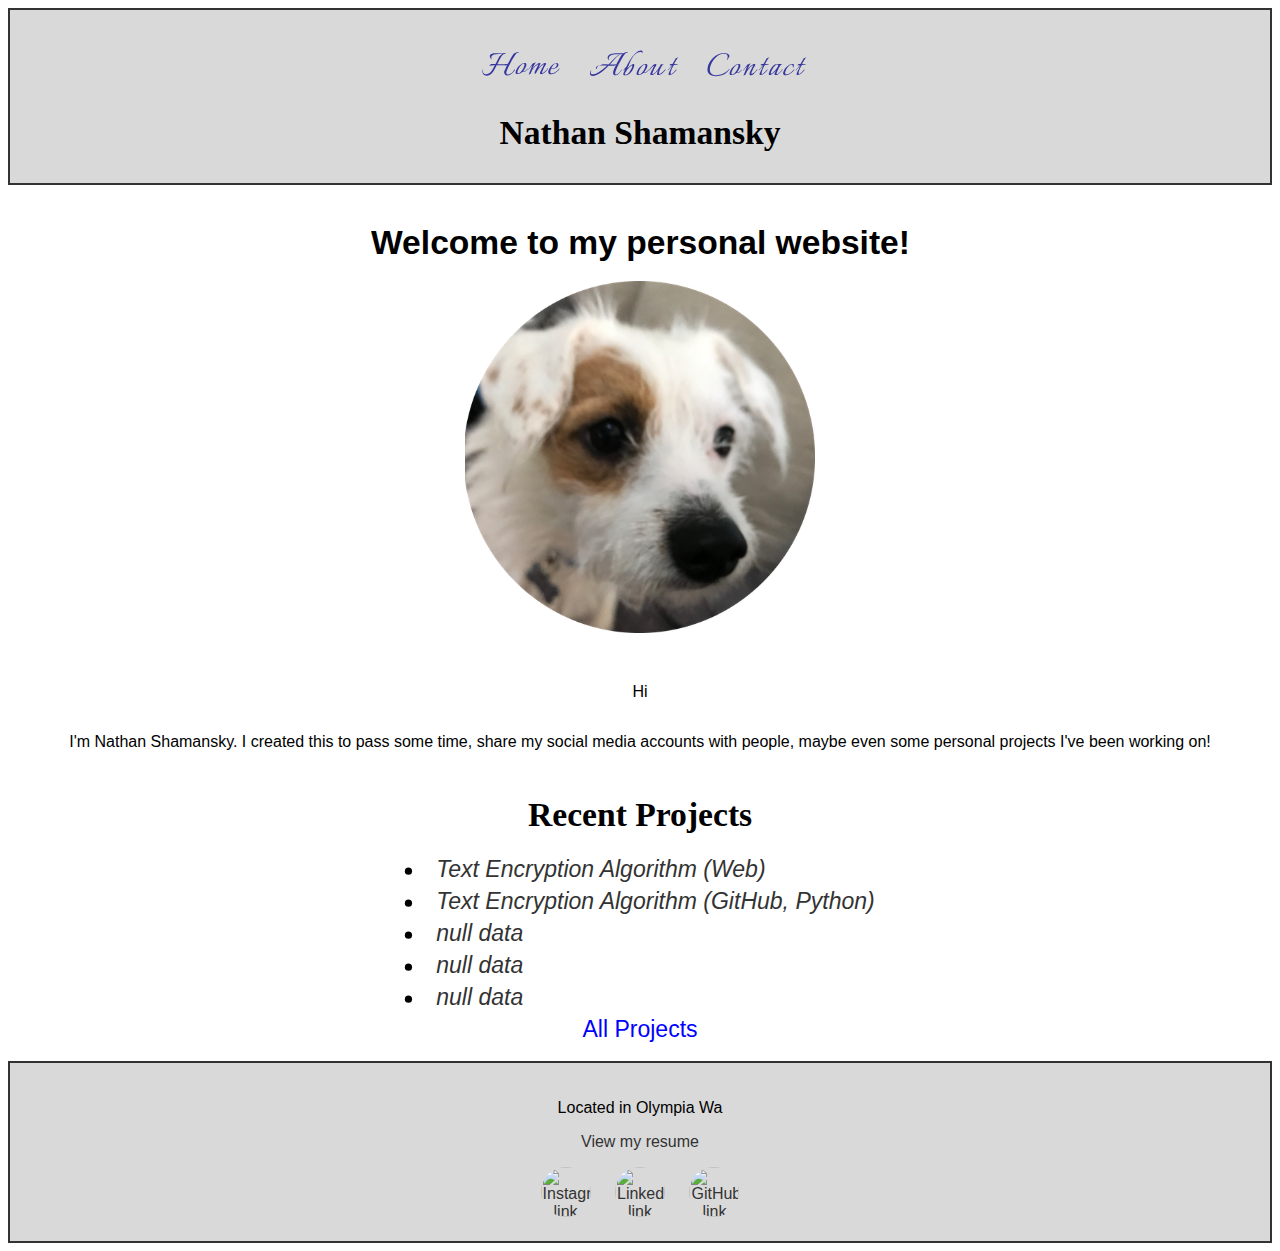
==== index.html @ e3b323d6 "Add files via upload" ====
<html>
  <head>
    <title>Nathan Shamansky</title>
    <link rel="stylesheet" href="MainPage/IndexStyle.css">
  </head>
  <body>
    <section id="home">
      <header class="header-container">
        <nav>
          <ul style="display: flex; justify-content: center; padding: .25em;">
            <button style="background-color: transparent; border: none;">
              <a href="MainPage/index.html">
                <svg width="100" height="64" viewBox="0 0 100 64" fill="none" xmlns="http://www.w3.org/2000/svg">
                  <g id="HomeText">
              <g id="GrH">
              <path id="H" d="M13.6694 40.8C12.8427 40.8 12.056 40.56 11.3094 40.08C10.5627 39.6 10.0027 38.8933 9.62938 37.96C9.49604 37.6133 9.40271 37.24 9.34938 36.84C9.32271 36.44 9.30938 36.0533 9.30938 35.68V35.16C9.30938 34.9733 9.32271 34.8 9.34938 34.64C9.40271 34.48 9.50938 34.4 9.66938 34.4C9.72271 34.4 9.74938 34.4267 9.74938 34.48C9.74938 34.64 9.73604 34.8 9.70938 34.96C9.70938 35.12 9.70938 35.28 9.70938 35.44C9.70938 36.6933 10.016 37.64 10.6294 38.28C11.2694 38.92 12.056 39.24 12.9894 39.24C13.9227 39.24 14.8294 38.9733 15.7094 38.44C16.5894 37.9067 17.4027 37.2267 18.1494 36.4C18.7627 35.7333 19.3627 34.8667 19.9494 33.8C20.5627 32.7333 21.1894 31.5867 21.8294 30.36C20.976 30.3867 20.0827 30.4267 19.1494 30.48C18.216 30.5067 17.3627 30.5867 16.5894 30.72C16.3494 30.7467 16.2827 30.68 16.3894 30.52C16.496 30.36 16.696 30.16 16.9894 29.92C17.2827 29.68 17.5894 29.4667 17.9094 29.28C18.256 29.0933 18.536 28.9867 18.7494 28.96C19.2027 28.9867 19.7627 29.0133 20.4294 29.04C21.1227 29.04 21.8027 29.0533 22.4694 29.08C23.056 28.0133 23.616 26.9333 24.1494 25.84C24.7094 24.72 25.2294 23.68 25.7094 22.72C25.976 22.1867 26.3227 21.6533 26.7494 21.12C27.2027 20.56 27.696 20.0667 28.2294 19.64C28.7894 19.2133 29.3627 18.9467 29.9494 18.84C28.536 18.8933 27.0694 18.9333 25.5494 18.96C24.056 18.9867 22.6294 19.1867 21.2694 19.56C20.656 19.72 20.1094 19.9333 19.6294 20.2C19.1494 20.4667 18.8027 20.8 18.5894 21.2C18.376 21.6 18.2694 22.04 18.2694 22.52C18.2694 23.1867 18.456 23.6667 18.8294 23.96C18.856 23.9867 18.8694 24.0133 18.8694 24.04C18.8694 24.0933 18.816 24.1467 18.7094 24.2C18.6294 24.2533 18.5494 24.2667 18.4694 24.24C18.2294 24.1067 17.936 23.7867 17.5894 23.28C17.2427 22.7467 17.0294 22.3067 16.9494 21.96C16.8694 21.64 16.8294 21.3467 16.8294 21.08C16.8294 20.3867 17.056 19.8533 17.5094 19.48C17.9627 19.08 18.536 18.8 19.2294 18.64C19.9227 18.4533 20.6294 18.3467 21.3494 18.32C22.0694 18.2667 22.7094 18.24 23.2694 18.24H27.7094C28.7227 18.24 29.6027 18.24 30.3494 18.24C31.096 18.2133 31.696 18.16 32.1494 18.08C32.2027 18.08 32.2427 18.08 32.2694 18.08C32.296 18.0533 32.3227 18.04 32.3494 18.04C32.5094 18.04 32.5894 18.0933 32.5894 18.2C32.5894 18.3067 32.536 18.4133 32.4294 18.52C32.3494 18.6 32.2827 18.64 32.2294 18.64C31.4027 18.72 30.6294 19.08 29.9094 19.72C29.1894 20.36 28.536 21.1867 27.9494 22.2C27.7894 22.4933 27.496 23.04 27.0694 23.84C26.6427 24.64 26.176 25.52 25.6694 26.48C25.1627 27.44 24.696 28.3333 24.2694 29.16C24.776 29.1867 25.1894 29.2133 25.5094 29.24C25.856 29.24 26.056 29.24 26.1094 29.24H31.9894C32.2294 29.24 32.6694 29.2 33.3094 29.12C33.976 29.04 34.4827 28.92 34.8294 28.76C35.5494 27.3733 36.2827 26 37.0294 24.64C37.776 23.28 38.4694 22.0667 39.1094 21C39.776 19.9067 40.296 19.12 40.6694 18.64C41.1227 18.4533 41.6294 18.2267 42.1894 17.96C42.776 17.6933 43.3494 17.4533 43.9094 17.24C44.496 17.0267 45.016 16.92 45.4694 16.92C45.6027 16.92 45.736 16.96 45.8694 17.04C46.0294 17.12 46.1094 17.2 46.1094 17.28C46.1094 17.4133 45.8427 17.48 45.3094 17.48C45.0427 17.48 44.7627 17.5333 44.4694 17.64C44.176 17.72 43.8027 18 43.3494 18.48C42.976 18.8533 42.4827 19.4933 41.8694 20.4C41.2827 21.28 40.6427 22.32 39.9494 23.52C39.256 24.6933 38.5494 25.9333 37.8294 27.24C37.136 28.5467 36.4827 29.8267 35.8694 31.08C35.256 32.3067 34.736 33.4267 34.3094 34.44C33.8827 35.4267 33.6027 36.1867 33.4694 36.72C33.4427 36.9067 33.4027 37.12 33.3494 37.36C33.3227 37.5733 33.3094 37.7867 33.3094 38C33.3094 38.4267 33.416 38.8 33.6294 39.12C33.8427 39.44 34.2427 39.6 34.8294 39.6C35.256 39.6 35.6827 39.52 36.1094 39.36C36.5627 39.2 36.9627 39.0267 37.3094 38.84C38.2694 38.3067 39.136 37.5867 39.9094 36.68C40.6827 35.7467 41.3094 34.96 41.7894 34.32C41.8694 34.2133 41.9227 34.16 41.9494 34.16C42.0294 34.16 42.0694 34.2533 42.0694 34.44C42.0694 34.6 42.0294 34.7467 41.9494 34.88C41.4427 35.6 40.776 36.44 39.9494 37.4C39.1227 38.3333 38.1627 39.1067 37.0694 39.72C36.216 40.1733 35.2427 40.4 34.1494 40.4C33.3227 40.4 32.6027 40.1067 31.9894 39.52C31.4027 38.9067 31.1094 38.1733 31.1094 37.32C31.1094 36.8933 31.1894 36.4667 31.3494 36.04C31.5894 35.4267 31.976 34.5467 32.5094 33.4C33.0694 32.2533 33.696 30.9867 34.3894 29.6C34.1227 29.84 33.816 30.0533 33.4694 30.24C33.1227 30.4267 32.7894 30.5067 32.4694 30.48C31.6427 30.4 30.696 30.36 29.6294 30.36C28.5894 30.3333 27.2427 30.32 25.5894 30.32H23.6694C22.9227 31.84 22.1494 33.3333 21.3494 34.8C20.5494 36.24 19.7227 37.4267 18.8694 38.36C18.2027 39.08 17.4027 39.6667 16.4694 40.12C15.536 40.5733 14.6027 40.8 13.6694 40.8Z"/>
              </g>
              <g id="GrO">
              <path id="o" d="M44.207 39.08C43.7804 39.08 43.3937 39 43.047 38.84C42.727 38.6533 42.567 38.2667 42.567 37.68C42.567 36.7467 42.807 35.8133 43.287 34.88C43.767 33.92 44.2604 33.08 44.767 32.36C45.2204 31.7467 45.727 31.1733 46.287 30.64C46.8737 30.08 47.5004 29.6 48.167 29.2C48.5937 28.9333 49.167 28.6533 49.887 28.36C50.6337 28.04 51.2604 27.88 51.767 27.88C52.1937 27.88 52.567 28 52.887 28.24C53.207 28.4533 53.367 28.8533 53.367 29.44C53.367 30.3467 53.127 31.28 52.647 32.24C52.1937 33.1733 51.7137 34 51.207 34.72C50.967 35.04 50.727 35.3467 50.487 35.64C50.247 35.9067 49.9804 36.1867 49.687 36.48C50.6737 36.48 51.5804 36.2 52.407 35.64C53.2337 35.0533 53.9537 34.3467 54.567 33.52L54.647 33.44C54.727 33.44 54.767 33.52 54.767 33.68C54.767 33.8667 54.7137 34.04 54.607 34.2C54.0737 34.9467 53.407 35.6133 52.607 36.2C51.807 36.76 50.9004 37.04 49.887 37.04C49.7804 37.04 49.6737 37.04 49.567 37.04C49.4604 37.04 49.3537 37.0267 49.247 37C47.7537 38.3867 46.0737 39.08 44.207 39.08ZM45.247 38.4C45.6204 38.4 46.0204 38.2667 46.447 38C46.9004 37.7333 47.247 37.48 47.487 37.24C47.9404 36.7867 48.3537 36.3067 48.727 35.8C49.1004 35.2667 49.447 34.7333 49.767 34.2C50.1404 33.56 50.5137 32.8 50.887 31.92C51.2604 31.04 51.447 30.2133 51.447 29.44C51.447 28.8267 51.2337 28.52 50.807 28.52C50.4604 28.52 50.0337 28.6667 49.527 28.96C49.047 29.2533 48.687 29.52 48.447 29.76C47.5404 30.6933 46.7804 31.7067 46.167 32.8C45.8204 33.4133 45.447 34.1333 45.047 34.96C44.647 35.7867 44.447 36.5467 44.447 37.24C44.447 37.3467 44.447 37.4533 44.447 37.56C44.4737 37.64 44.5004 37.7333 44.527 37.84C44.6337 38.2133 44.8737 38.4 45.247 38.4Z"/>
              </g>
              <g id="GrM">
              <path id="m" d="M55.7055 39.6C55.5988 39.6 55.5988 39.48 55.7055 39.24C55.8388 39 55.9588 38.7333 56.0655 38.44C56.1988 38.1467 56.3321 37.8267 56.4655 37.48C56.7321 36.84 57.0255 36.12 57.3455 35.32C57.6655 34.52 57.9721 33.7467 58.2655 33C58.5588 32.2267 58.8121 31.5733 59.0255 31.04C59.2655 30.48 59.4255 30.12 59.5055 29.96C59.1321 30.36 58.6788 30.8667 58.1455 31.48C57.6388 32.0667 57.1588 32.64 56.7055 33.2C56.2521 33.76 55.9055 34.2 55.6655 34.52C55.5855 34.6267 55.5188 34.68 55.4655 34.68C55.4121 34.68 55.3855 34.6133 55.3855 34.48C55.3855 34.2667 55.4521 34.0667 55.5855 33.88C56.0921 33.24 56.6521 32.52 57.2655 31.72C57.9055 30.92 58.4788 30.1867 58.9855 29.52C59.4921 28.8267 59.8121 28.3733 59.9455 28.16C60.2388 28.1067 60.6655 28.0267 61.2255 27.92C61.8121 27.8133 62.2121 27.6667 62.4255 27.48C62.5055 27.4 62.5855 27.36 62.6655 27.36C62.7188 27.36 62.7455 27.4133 62.7455 27.52C62.7721 27.6 62.7455 27.6933 62.6655 27.8C62.5055 27.9867 62.2255 28.4267 61.8255 29.12C61.4521 29.7867 61.0388 30.5333 60.5855 31.36C60.1588 32.1867 59.7588 32.9333 59.3855 33.6C59.8121 33.0933 60.2255 32.6133 60.6255 32.16C61.0521 31.7067 61.3455 31.3867 61.5055 31.2C61.8255 30.88 62.2655 30.48 62.8255 30C63.3855 29.52 63.9721 29.08 64.5855 28.68C65.1988 28.28 65.7321 28.0533 66.1855 28C66.2921 27.9733 66.3855 27.96 66.4655 27.96C66.5455 27.96 66.6255 27.96 66.7055 27.96C67.2121 27.96 67.4655 28.1467 67.4655 28.52C67.4655 28.68 67.4255 28.8667 67.3455 29.08C67.2655 29.2933 67.1588 29.5067 67.0255 29.72C66.8655 30.04 66.5988 30.5467 66.2255 31.24C65.8521 31.9067 65.5188 32.52 65.2255 33.08L67.1055 31.2C67.4255 30.88 67.8655 30.48 68.4255 30C68.9855 29.52 69.5721 29.08 70.1855 28.68C70.7988 28.28 71.3321 28.0533 71.7855 28C71.8921 27.9733 71.9855 27.96 72.0655 27.96C72.1721 27.96 72.2521 27.96 72.3055 27.96C72.8921 27.96 73.1855 28.1733 73.1855 28.6C73.1855 28.92 73.0121 29.3467 72.6655 29.88C72.4788 30.1733 72.1855 30.6667 71.7855 31.36C71.3855 32.0533 70.9721 32.8133 70.5455 33.64C70.1455 34.44 69.7988 35.1867 69.5055 35.88C69.2121 36.5733 69.0655 37.08 69.0655 37.4C69.0655 37.7733 69.2521 37.96 69.6255 37.96C69.9721 37.96 70.4121 37.76 70.9455 37.36C71.5055 36.9333 72.0655 36.4267 72.6255 35.84C73.2121 35.2533 73.7188 34.6933 74.1455 34.16C74.3321 33.9467 74.5055 33.7333 74.6655 33.52C74.8521 33.28 74.9588 33.1467 74.9855 33.12C75.0388 33.1733 75.0655 33.2667 75.0655 33.4C75.0655 33.5867 74.9988 33.7733 74.8655 33.96C74.7588 34.12 74.6521 34.2667 74.5455 34.4C74.0388 35.0667 73.4521 35.76 72.7855 36.48C72.1455 37.2 71.4388 37.8133 70.6655 38.32C69.8921 38.8 69.0655 39.08 68.1855 39.16C67.9188 39.1867 67.6521 39.1333 67.3855 39C67.1188 38.8667 66.9855 38.6533 66.9855 38.36C66.9855 37.9867 67.0788 37.5467 67.2655 37.04C67.4788 36.5333 67.7055 36.0267 67.9455 35.52C68.2121 35.0133 68.4121 34.6 68.5455 34.28C69.0255 33.3467 69.4655 32.4667 69.8655 31.64C70.2655 30.8133 70.5455 30.2267 70.7055 29.88C70.7855 29.72 70.8255 29.5867 70.8255 29.48C70.8255 29.2933 70.6788 29.28 70.3855 29.44C70.0921 29.6 69.7321 29.84 69.3055 30.16C68.9055 30.48 68.5321 30.8 68.1855 31.12C67.8388 31.4133 67.6121 31.6133 67.5055 31.72C67.0521 32.1733 66.5055 32.7867 65.8655 33.56C65.2521 34.3333 64.6788 35.1467 64.1455 36C63.6121 36.8267 63.2388 37.6 63.0255 38.32C62.7588 38.56 62.5055 38.68 62.2655 38.68C62.0788 38.68 61.9188 38.6133 61.7855 38.48C61.6788 38.3467 61.6255 38.1867 61.6255 38C61.6255 37.4667 61.7855 36.84 62.1055 36.12C62.4521 35.3733 62.7321 34.76 62.9455 34.28C63.4255 33.3467 63.8655 32.4667 64.2655 31.64C64.6655 30.8133 64.9455 30.2267 65.1055 29.88C65.1855 29.72 65.2255 29.5867 65.2255 29.48C65.2255 29.2933 65.0788 29.28 64.7855 29.44C64.4921 29.6 64.1321 29.84 63.7055 30.16C63.3055 30.48 62.9321 30.8 62.5855 31.12C62.2388 31.4133 62.0121 31.6133 61.9055 31.72C61.2655 32.3867 60.6655 33.0667 60.1055 33.76C59.5721 34.4533 59.1188 35.2 58.7455 36C58.5321 36.48 58.3055 37.0133 58.0655 37.6C57.8255 38.1867 57.6255 38.68 57.4655 39.08C57.1188 39.1067 56.7721 39.2 56.4255 39.36C56.0788 39.52 55.8388 39.6 55.7055 39.6Z" />
              </g>
              <g id="GrE">
              <path id="e" d="M78.1595 39.32C77.0662 39.32 76.3062 39.1067 75.8795 38.68C75.4529 38.2533 75.2395 37.7333 75.2395 37.12C75.2395 36.3467 75.4395 35.52 75.8395 34.64C76.2662 33.76 76.6662 33.0133 77.0395 32.4C77.4662 31.76 78.0395 31.0933 78.7595 30.4C79.4795 29.7067 80.2662 29.12 81.1195 28.64C81.9729 28.16 82.7995 27.92 83.5995 27.92C84.2929 27.92 84.7729 28.0933 85.0395 28.44C85.3062 28.76 85.4395 29.1467 85.4395 29.6C85.4395 30.4267 85.1862 31.1067 84.6795 31.64C84.1995 32.1733 83.5995 32.6133 82.8795 32.96C82.1595 33.28 81.4662 33.5467 80.7995 33.76C80.3995 33.8667 79.9329 33.9733 79.3995 34.08C78.8662 34.1867 78.3595 34.24 77.8795 34.24C77.6929 34.72 77.5462 35.1867 77.4395 35.64C77.3329 36.0933 77.2795 36.5067 77.2795 36.88C77.2795 37.3333 77.3862 37.7067 77.5995 38C77.8395 38.2933 78.2262 38.44 78.7595 38.44C78.9729 38.44 79.2262 38.4133 79.5195 38.36C79.8129 38.3067 80.1329 38.2267 80.4795 38.12C81.2795 37.8533 82.0662 37.4267 82.8395 36.84C83.6129 36.2533 84.3195 35.6267 84.9595 34.96C85.6262 34.2667 86.1329 33.6933 86.4795 33.24C86.5595 33.32 86.5995 33.4133 86.5995 33.52C86.5995 33.6533 86.5062 33.8667 86.3195 34.16C85.7862 34.9067 85.0929 35.68 84.2395 36.48C83.3862 37.28 82.4395 37.96 81.3995 38.52C80.3595 39.0533 79.2795 39.32 78.1595 39.32ZM78.1995 33.44C78.5462 33.4667 78.9329 33.4667 79.3595 33.44C79.8129 33.3867 80.2529 33.2933 80.6795 33.16C81.7729 32.84 82.5595 32.3333 83.0395 31.64C83.5462 30.92 83.7995 30.28 83.7995 29.72C83.7995 29.4 83.7329 29.1333 83.5995 28.92C83.4662 28.7067 83.2529 28.6 82.9595 28.6C82.1862 28.6 81.4929 28.8933 80.8795 29.48C80.2662 30.04 79.7329 30.6933 79.2795 31.44C78.8262 32.1867 78.4662 32.8533 78.1995 33.44Z"/>
              </g>
                  </g>
                </svg>
              </a>
            </button>
            <button style="background-color: transparent; border: none;">
              <a href="MainPage/about.html">
                <svg width="100" height="64" viewBox="0 0 100 64" fill="none" xmlns="http://www.w3.org/2000/svg">
              <g id="AboutText">
              <g id="GrA">
              <path id="ace" d="M7.62844 41C6.80177 41 6.12177 40.76 5.58844 40.28C5.08177 39.8 4.88177 39.08 4.98844 38.12C5.0151 37.7733 5.0951 37.4133 5.22844 37.04C5.38844 36.64 5.56177 36.2533 5.74844 35.88C5.90844 35.5067 6.06844 35.32 6.22844 35.32C6.36177 35.32 6.3751 35.4267 6.26844 35.64C5.92177 36.36 5.74844 37 5.74844 37.56C5.74844 38.1467 5.94844 38.5867 6.34844 38.88C6.7751 39.1733 7.32177 39.32 7.98844 39.32C9.2951 39.32 10.7351 38.9067 12.3084 38.08C13.8818 37.2267 15.5084 36.1467 17.1884 34.84C18.8684 33.5067 20.4818 32.12 22.0284 30.68C20.9884 30.6267 20.0151 30.5733 19.1084 30.52C18.2018 30.4667 17.4018 30.44 16.7084 30.44C16.1218 30.44 15.4151 30.4933 14.5884 30.6C13.7618 30.7067 13.1218 30.9867 12.6684 31.44C12.4818 31.6267 12.3084 31.9067 12.1484 32.28C12.0151 32.6267 11.9484 32.9867 11.9484 33.36C11.9484 33.4667 11.9484 33.5733 11.9484 33.68C11.9751 33.76 12.0018 33.8533 12.0284 33.96C11.9218 33.9067 11.7218 33.8667 11.4284 33.84C11.1618 33.7867 10.9884 33.6133 10.9084 33.32C10.8818 33.24 10.8684 33.1067 10.8684 32.92C10.8684 32.4933 11.0284 32.1467 11.3484 31.88C11.6684 31.5867 12.0551 31.3333 12.5084 31.12C12.9618 30.9067 13.3751 30.72 13.7484 30.56C14.6284 30.1867 15.5351 29.88 16.4684 29.64C17.4018 29.4 18.3484 29.28 19.3084 29.28C20.4018 29.28 21.7618 29.32 23.3884 29.4C24.6418 28.1733 25.8018 27.0133 26.8684 25.92C27.9351 24.8267 28.8018 23.92 29.4684 23.2C30.4018 22.2133 31.3884 21.3733 32.4284 20.68C33.4951 19.96 34.5751 19.4533 35.6684 19.16H33.4684C32.5351 19.16 31.5218 19.2 30.4284 19.28C29.3351 19.36 28.3084 19.5333 27.3484 19.8C26.3884 20.0667 25.5884 20.4667 24.9484 21C24.5484 21.3467 24.2418 21.7467 24.0284 22.2C23.8418 22.6267 23.7484 23.0267 23.7484 23.4C23.7484 23.9067 23.8951 24.2533 24.1884 24.44C24.2151 24.44 24.2284 24.4533 24.2284 24.48C24.2284 24.56 24.1351 24.6533 23.9484 24.76C23.7618 24.84 23.6284 24.8533 23.5484 24.8C23.2818 24.6133 23.0418 24.24 22.8284 23.68C22.6418 23.0933 22.5751 22.6267 22.6284 22.28C22.7618 21.4533 23.1218 20.7867 23.7084 20.28C24.3218 19.7467 25.0684 19.3333 25.9484 19.04C26.8551 18.7467 27.8018 18.5467 28.7884 18.44C29.8018 18.3333 30.7618 18.2667 31.6684 18.24C32.6018 18.2133 33.3884 18.2 34.0284 18.2H38.3884C38.4418 18.2 38.4551 18.2133 38.4284 18.24C39.0951 17.9467 39.7884 17.6533 40.5084 17.36C41.2551 17.0667 41.8951 16.92 42.4284 16.92C42.5618 16.92 42.6951 16.96 42.8284 17.04C42.9884 17.12 43.0684 17.2 43.0684 17.28C43.0684 17.4133 42.8018 17.48 42.2684 17.48C42.0018 17.48 41.7218 17.5333 41.4284 17.64C41.1618 17.72 40.8018 18 40.3484 18.48C39.9751 18.8533 39.5084 19.4533 38.9484 20.28C38.3884 21.1067 37.7751 22.08 37.1084 23.2C36.4418 24.2933 35.7751 25.4667 35.1084 26.72C34.4418 27.9467 33.8018 29.16 33.1884 30.36C32.5751 31.56 32.0418 32.6667 31.5884 33.68C31.5351 33.84 31.3884 34.2133 31.1484 34.8C30.9084 35.36 30.6818 35.9867 30.4684 36.68C30.2551 37.3467 30.1484 37.9467 30.1484 38.48C30.1484 39.2 30.4018 39.56 30.9084 39.56C31.1484 39.56 31.3884 39.5067 31.6284 39.4C31.9751 39.2667 32.3351 39.0667 32.7084 38.8C33.0818 38.5333 33.4418 38.2267 33.7884 37.88C34.4818 37.2133 35.0684 36.5733 35.5484 35.96C36.0284 35.32 36.3218 34.9333 36.4284 34.8C36.5084 34.6667 36.6018 34.6 36.7084 34.6C36.8151 34.6 36.8684 34.6667 36.8684 34.8C36.8684 34.88 36.8284 34.9867 36.7484 35.12C36.5618 35.3867 36.2151 35.8533 35.7084 36.52C35.2018 37.16 34.6018 37.8133 33.9084 38.48C33.2418 39.1467 32.5218 39.6533 31.7484 40C31.5084 40.1067 31.2551 40.1867 30.9884 40.24C30.7218 40.32 30.4551 40.36 30.1884 40.36C29.6551 40.36 29.1618 40.1733 28.7084 39.8C28.2818 39.4267 28.0684 38.8133 28.0684 37.96C28.0684 37.1867 28.2151 36.36 28.5084 35.48C28.8284 34.5733 29.1218 33.84 29.3884 33.28C29.9218 32.1333 30.5484 30.8533 31.2684 29.44C32.0151 28.0267 32.7751 26.6133 33.5484 25.2C34.3484 23.7867 35.0818 22.5067 35.7484 21.36C36.4151 20.2133 36.9618 19.36 37.3884 18.8C36.9618 18.8 36.3884 18.9733 35.6684 19.32C34.9484 19.64 34.1751 20.08 33.3484 20.64C32.5484 21.1733 31.8018 21.8 31.1084 22.52C30.2818 23.3733 29.3218 24.4133 28.2284 25.64C27.1618 26.8667 26.0018 28.1467 24.7484 29.48C25.3618 29.5067 25.9751 29.5333 26.5884 29.56C27.2018 29.56 27.8151 29.56 28.4284 29.56C28.8551 29.56 29.3218 29.52 29.8284 29.44C30.3618 29.3333 30.8551 29.1733 31.3084 28.96C31.3084 28.96 31.2284 29.1067 31.0684 29.4C30.9351 29.6667 30.6951 29.9467 30.3484 30.24C30.0284 30.5067 29.5884 30.6667 29.0284 30.72C28.5218 30.7467 28.0151 30.7733 27.5084 30.8C27.0018 30.8 26.4951 30.8 25.9884 30.8C25.5618 30.8 25.1351 30.8 24.7084 30.8C24.3084 30.8 23.9084 30.7867 23.5084 30.76C22.2818 32.04 21.0018 33.2933 19.6684 34.52C18.3351 35.72 16.9884 36.8133 15.6284 37.8C14.2684 38.7867 12.9084 39.56 11.5484 40.12C10.2151 40.7067 8.90844 41 7.62844 41Z" fill="#333333"/>
              </g>
              <g id="GrO">
              <path id="breezy" d="M40.1689 40.36C39.8222 40.36 39.4089 40.2933 38.9289 40.16C38.4489 40.0533 38.2089 39.76 38.2089 39.28C38.2089 39.0933 38.2489 38.88 38.3289 38.64C38.4089 38.4 38.4889 38.1867 38.5689 38C38.8356 37.3067 39.1156 36.6 39.4089 35.88C39.7022 35.16 40.0089 34.4267 40.3289 33.68C39.9822 34.08 39.6489 34.4533 39.3289 34.8C39.0356 35.12 38.8222 35.36 38.6889 35.52C38.6089 35.6267 38.5422 35.68 38.4889 35.68C38.4356 35.68 38.4089 35.6133 38.4089 35.48C38.4089 35.2667 38.4756 35.0667 38.6089 34.88C38.9822 34.4 39.4089 33.8933 39.8889 33.36C40.3689 32.8267 40.8356 32.2667 41.2889 31.68C42.4089 29.3333 43.6622 27.0667 45.0489 24.88C46.4356 22.6667 47.9956 20.7067 49.7289 19C50.2622 18.4933 50.8622 17.9733 51.5289 17.44C52.1956 16.9067 52.9022 16.4533 53.6489 16.08C54.4222 15.7067 55.1822 15.52 55.9289 15.52C56.3289 15.52 56.6889 15.6267 57.0089 15.84C57.3556 16.0533 57.5422 16.3867 57.5689 16.84V18C57.5689 18.1067 57.4889 18.16 57.3289 18.16C57.2489 18.16 57.2089 18.1333 57.2089 18.08C57.2089 17.6533 57.0222 17.3733 56.6489 17.24C56.2756 17.08 55.9022 17 55.5289 17C54.0622 17 52.7422 17.3867 51.5689 18.16C50.3956 18.9067 49.3556 19.8933 48.4489 21.12C47.5422 22.32 46.7289 23.6533 46.0089 25.12C45.2889 26.56 44.6356 27.9867 44.0489 29.4C43.4889 30.7867 42.9556 32.0267 42.4489 33.12C42.4489 33.12 42.4489 33.1467 42.4489 33.2C42.4489 33.2533 42.4622 33.28 42.4889 33.28C42.5156 33.28 42.7289 33.08 43.1289 32.68C43.5556 32.2533 44.0756 31.76 44.6889 31.2C45.3289 30.64 45.9956 30.16 46.6889 29.76C47.3822 29.3333 48.0222 29.12 48.6089 29.12C48.9022 29.12 49.0889 29.2267 49.1689 29.44C49.2489 29.6267 49.2889 29.84 49.2889 30.08V30.44C49.1556 31.4267 48.8089 32.4933 48.2489 33.64C47.7156 34.7867 47.0222 35.88 46.1689 36.92C45.3422 37.9333 44.4089 38.76 43.3689 39.4C42.3556 40.04 41.2889 40.36 40.1689 40.36ZM40.8089 39.68C41.2356 39.68 41.6889 39.52 42.1689 39.2C42.6756 38.8533 43.0622 38.5467 43.3289 38.28C43.6489 37.9867 44.0356 37.5333 44.4889 36.92C44.9422 36.28 45.3822 35.5867 45.8089 34.84C46.2356 34.0933 46.5956 33.3733 46.8889 32.68C47.1822 31.9867 47.3289 31.4267 47.3289 31C47.3289 30.8667 47.3022 30.7467 47.2489 30.64C47.1956 30.5333 47.1022 30.48 46.9689 30.48C46.7289 30.48 46.4089 30.6267 46.0089 30.92C45.6356 31.2133 45.2222 31.5733 44.7689 32C44.3422 32.4 43.9422 32.8 43.5689 33.2C43.2222 33.5733 42.9689 33.8533 42.8089 34.04C42.5156 34.36 42.1422 34.8267 41.6889 35.44C41.2356 36.0533 40.8222 36.68 40.4489 37.32C40.1022 37.9333 39.9289 38.4533 39.9289 38.88C39.9289 39.4133 40.2222 39.68 40.8089 39.68Z" fill="#333333"/>
              </g>
              <g id="GrM">
              <path id="olivia" d="M53.207 40.08C52.7804 40.08 52.3937 40 52.047 39.84C51.727 39.6533 51.567 39.2667 51.567 38.68C51.567 37.7467 51.807 36.8133 52.287 35.88C52.767 34.92 53.2604 34.08 53.767 33.36C54.2204 32.7467 54.727 32.1733 55.287 31.64C55.8737 31.08 56.5004 30.6 57.167 30.2C57.5937 29.9333 58.167 29.6533 58.887 29.36C59.6337 29.04 60.2604 28.88 60.767 28.88C61.1937 28.88 61.567 29 61.887 29.24C62.207 29.4533 62.367 29.8533 62.367 30.44C62.367 31.3467 62.127 32.28 61.647 33.24C61.1937 34.1733 60.7137 35 60.207 35.72C59.967 36.04 59.727 36.3467 59.487 36.64C59.247 36.9067 58.9804 37.1867 58.687 37.48C59.6737 37.48 60.5804 37.2 61.407 36.64C62.2337 36.0533 62.9537 35.3467 63.567 34.52L63.647 34.44C63.727 34.44 63.767 34.52 63.767 34.68C63.767 34.8667 63.7137 35.04 63.607 35.2C63.0737 35.9467 62.407 36.6133 61.607 37.2C60.807 37.76 59.9004 38.04 58.887 38.04C58.7804 38.04 58.6737 38.04 58.567 38.04C58.4604 38.04 58.3537 38.0267 58.247 38C56.7537 39.3867 55.0737 40.08 53.207 40.08ZM54.247 39.4C54.6204 39.4 55.0204 39.2667 55.447 39C55.9004 38.7333 56.247 38.48 56.487 38.24C56.9404 37.7867 57.3537 37.3067 57.727 36.8C58.1004 36.2667 58.447 35.7333 58.767 35.2C59.1404 34.56 59.5137 33.8 59.887 32.92C60.2604 32.04 60.447 31.2133 60.447 30.44C60.447 29.8267 60.2337 29.52 59.807 29.52C59.4604 29.52 59.0337 29.6667 58.527 29.96C58.047 30.2533 57.687 30.52 57.447 30.76C56.5404 31.6933 55.7804 32.7067 55.167 33.8C54.8204 34.4133 54.447 35.1333 54.047 35.96C53.647 36.7867 53.447 37.5467 53.447 38.24C53.447 38.3467 53.447 38.4533 53.447 38.56C53.4737 38.64 53.5004 38.7333 53.527 38.84C53.6337 39.2133 53.8737 39.4 54.247 39.4Z" fill="#333333"/>
              </g>
              <g id="GrE">
              <path id="umber" d="M66.2484 40.12C65.9818 40.12 65.7551 40.0667 65.5684 39.96C65.3818 39.8533 65.2884 39.6533 65.2884 39.36C65.2884 38.9867 65.3818 38.5467 65.5684 38.04C65.7818 37.5333 66.0084 37.0267 66.2484 36.52C66.4884 36.0133 66.6884 35.6 66.8484 35.28C67.1684 34.6667 67.4751 34.0533 67.7684 33.44C68.0618 32.8267 68.3151 32.3067 68.5284 31.88C68.7418 31.48 68.8484 31.2133 68.8484 31.08C68.8484 30.8667 68.6884 30.8667 68.3684 31.08C68.0751 31.2933 67.7951 31.5067 67.5284 31.72C66.9418 32.28 66.3284 32.9467 65.6884 33.72C65.0484 34.4667 64.5551 35.0667 64.2084 35.52C64.1284 35.6267 64.0618 35.68 64.0084 35.68C63.9551 35.68 63.9284 35.6133 63.9284 35.48C63.9284 35.2667 63.9951 35.0667 64.1284 34.88C64.5018 34.3467 64.9418 33.76 65.4484 33.12C65.9551 32.48 66.4751 31.8667 67.0084 31.28C67.5151 30.7467 68.0351 30.2267 68.5684 29.72C69.1018 29.2133 69.7818 28.96 70.6084 28.96C71.1684 28.96 71.4484 29.1733 71.4484 29.6C71.4484 29.9733 71.2884 30.4 70.9684 30.88C70.7818 31.1733 70.4884 31.6667 70.0884 32.36C69.6884 33.0533 69.2751 33.8133 68.8484 34.64C68.4484 35.44 68.1018 36.1867 67.8084 36.88C67.5151 37.5733 67.3684 38.08 67.3684 38.4C67.3684 38.7733 67.5551 38.96 67.9284 38.96C68.2218 38.96 68.5818 38.8133 69.0084 38.52C69.4351 38.2 69.8751 37.8267 70.3284 37.4C71.1551 36.6 71.9018 35.7333 72.5684 34.8C73.2618 33.84 73.8484 32.92 74.3284 32.04C74.8351 31.16 75.2351 30.44 75.5284 29.88C75.5818 29.7733 75.6351 29.6533 75.6884 29.52C75.7684 29.36 75.8884 29.2667 76.0484 29.24C76.2084 29.2133 76.5551 29.2 77.0884 29.2C77.6218 29.2 78.1151 29.0933 78.5684 28.88H78.6484C78.7284 28.88 78.7684 28.92 78.7684 29C78.7684 29.2133 78.5951 29.3733 78.2484 29.48C77.9284 29.5867 77.5551 29.9067 77.1284 30.44C76.7284 30.9733 76.3284 31.6267 75.9284 32.4C75.5284 33.1467 75.1684 33.92 74.8484 34.72C74.5284 35.52 74.2884 36.2533 74.1284 36.92C73.9684 37.5867 73.9284 38.08 74.0084 38.4C74.1151 38.7733 74.3018 38.96 74.5684 38.96C74.9151 38.96 75.3951 38.7467 76.0084 38.32C76.6484 37.8933 77.3018 37.3867 77.9684 36.8C78.6351 36.1867 79.1818 35.6267 79.6084 35.12C79.7951 34.9067 79.9684 34.6933 80.1284 34.48C80.2884 34.2667 80.3951 34.1333 80.4484 34.08C80.4751 34.1067 80.5018 34.16 80.5284 34.24C80.5551 34.2933 80.5684 34.3467 80.5684 34.4C80.5418 34.5867 80.4751 34.7733 80.3684 34.96C80.2618 35.12 80.1418 35.2667 80.0084 35.4C79.5018 36.0667 78.8884 36.7733 78.1684 37.52C77.4751 38.24 76.7151 38.8533 75.8884 39.36C75.0884 39.8667 74.2618 40.12 73.4084 40.12C73.1418 40.12 72.8351 40.0533 72.4884 39.92C72.1684 39.7867 72.0084 39.4933 72.0084 39.04C72.0084 38.6933 72.1018 38.2267 72.2884 37.64C72.4751 37.0267 72.6751 36.4267 72.8884 35.84C73.1284 35.2267 73.3284 34.7733 73.4884 34.48C73.1418 34.9867 72.7151 35.56 72.2084 36.2C71.7284 36.8133 71.2351 37.36 70.7284 37.84C70.0618 38.48 69.3418 39.0267 68.5684 39.48C67.8218 39.9067 67.0484 40.12 66.2484 40.12Z" fill="#333333"/>
              </g>
              <g id="GRt">
              <path id="terrance" d="M84.4952 40.12C84.2285 40.12 84.0018 40.0667 83.8152 39.96C83.6285 39.8533 83.5352 39.6533 83.5352 39.36C83.5352 38.9867 83.6285 38.5467 83.8152 38.04C84.0285 37.5333 84.2552 37.0267 84.4952 36.52C84.7352 36.0133 84.9352 35.6 85.0952 35.28C85.2285 35.04 85.4018 34.6667 85.6152 34.16C85.8552 33.6267 86.0952 33.08 86.3352 32.52C86.6018 31.9333 86.8152 31.44 86.9752 31.04C87.1618 30.64 87.2552 30.44 87.2552 30.44C87.0152 30.7067 86.6952 31.08 86.2952 31.56C85.9218 32.04 85.5085 32.5467 85.0552 33.08C84.6285 33.5867 84.2285 34.0667 83.8552 34.52C83.5085 34.9733 83.2552 35.3067 83.0952 35.52C83.0152 35.6267 82.9485 35.68 82.8952 35.68C82.8418 35.68 82.8152 35.6133 82.8152 35.48C82.8152 35.2667 82.8818 35.0667 83.0152 34.88C83.3352 34.48 83.7218 34 84.1752 33.44C84.6285 32.8533 85.0818 32.2667 85.5352 31.68C86.0152 31.0933 86.4285 30.5733 86.7752 30.12C86.5618 30.12 86.2818 30.1333 85.9352 30.16C85.6152 30.1867 85.3218 30.2267 85.0552 30.28C84.7885 30.3067 84.6418 30.32 84.6152 30.32C84.4818 30.32 84.4952 30.2133 84.6552 30C84.8152 29.7867 85.0285 29.5733 85.2952 29.36C85.5618 29.1467 85.7618 29.04 85.8952 29.04C85.9218 29.04 86.1352 29.0533 86.5352 29.08C86.9352 29.08 87.2285 29.08 87.4152 29.08C87.9485 28.36 88.4685 27.5333 88.9752 26.6C89.5085 25.6667 90.0285 24.64 90.5352 23.52C90.7485 23.4933 91.1085 23.3467 91.6152 23.08C92.1485 22.7867 92.5618 22.4933 92.8552 22.2C92.9885 22.0667 93.0952 22 93.1752 22C93.3352 22 93.3352 22.1067 93.1752 22.32C92.9885 22.5333 92.6685 22.9867 92.2152 23.68C91.7618 24.3467 91.2552 25.16 90.6952 26.12C90.1352 27.0533 89.6018 28.04 89.0952 29.08H92.3352C92.6285 29.08 92.7752 29.12 92.7752 29.2C92.7752 29.3067 92.5752 29.4133 92.1752 29.52C91.7218 29.6533 91.2418 29.7333 90.7352 29.76C90.2552 29.7867 89.8018 29.84 89.3752 29.92C88.9752 30 88.6818 30.1733 88.4952 30.44C88.3352 30.6267 88.1085 31.0267 87.8152 31.64C87.5218 32.2533 87.2018 32.96 86.8552 33.76C86.5352 34.5333 86.2552 35.32 86.0152 36.12C85.7752 36.8933 85.6285 37.5467 85.5752 38.08V38.24C85.5752 38.4533 85.6418 38.6267 85.7752 38.76C85.9085 38.8933 86.0418 38.96 86.1752 38.96C86.5218 38.96 86.9618 38.7467 87.4952 38.32C88.0552 37.8933 88.6285 37.3867 89.2152 36.8C89.8018 36.1867 90.3085 35.6267 90.7352 35.12C90.9218 34.9067 91.0818 34.7067 91.2152 34.52C91.3752 34.3333 91.4685 34.2133 91.4952 34.16C91.5485 34.2667 91.5752 34.3467 91.5752 34.4C91.5752 34.56 91.5218 34.7333 91.4152 34.92C91.3352 35.1067 91.2418 35.2667 91.1352 35.4C90.6285 36.0667 90.0152 36.7733 89.2952 37.52C88.5752 38.24 87.8018 38.8533 86.9752 39.36C86.1752 39.8667 85.3485 40.12 84.4952 40.12Z" fill="#333333"/>
              </g>
              </g>
                </svg>
              </a>
            </button>
            <button style="background-color: transparent; border: none;">
              <a href="MainPage/contact.html">
                <svg style="margin: 0px 0px 0px 10px;" width="100" height="64" viewBox="0 0 100 64" fill="none" xmlns="http://www.w3.org/2000/svg">
              <g id="ContactText" clip-path="url(#clip0_2_5)">
              <g id="GrA">
              <path id="Cordelia" d="M8.87313 41.16C7.45979 41.16 6.09979 40.9467 4.79313 40.52C3.51313 40.12 2.47313 39.44 1.67313 38.48C0.873125 37.52 0.473125 36.2267 0.473125 34.6C0.473125 32.8667 0.806458 31.1733 1.47313 29.52C2.13979 27.8667 3.03313 26.3333 4.15313 24.92C5.27313 23.48 6.52646 22.24 7.91313 21.2C9.13979 20.2667 10.5531 19.5067 12.1531 18.92C13.7798 18.3333 15.3931 18.04 16.9931 18.04C17.6598 18.04 18.2865 18.0933 18.8731 18.2C19.4598 18.28 20.0598 18.4667 20.6731 18.76C21.2065 19 21.6331 19.3067 21.9531 19.68C22.2731 20.0267 22.4331 20.4267 22.4331 20.88C22.4331 20.9333 22.4331 21 22.4331 21.08C22.4331 21.16 22.4198 21.2267 22.3931 21.28C22.2865 21.7067 22.0331 22.2 21.6331 22.76C21.2598 23.2933 20.9665 23.8533 20.7531 24.44C20.7265 24.5467 20.5798 24.64 20.3131 24.72C20.0465 24.7733 19.9398 24.7467 19.9931 24.64C20.2065 24.2933 20.3665 23.8667 20.4731 23.36C20.6065 22.8533 20.6731 22.3467 20.6731 21.84C20.6731 21.4667 20.6331 21.12 20.5531 20.8C20.4998 20.4533 20.3931 20.16 20.2331 19.92C19.9665 19.44 19.5531 19.1067 18.9931 18.92C18.4331 18.7333 17.8331 18.64 17.1931 18.64C16.5798 18.64 15.9665 18.7067 15.3531 18.84C14.7398 18.9733 14.2065 19.12 13.7531 19.28C12.2065 19.84 10.7265 20.72 9.31313 21.92C8.05979 23.0133 6.93979 24.28 5.95313 25.72C4.99313 27.16 4.23313 28.64 3.67313 30.16C3.11313 31.68 2.83313 33.1333 2.83313 34.52C2.83313 35.9333 3.13979 37.0533 3.75313 37.88C4.36646 38.7067 5.16646 39.2933 6.15313 39.64C7.13979 39.9867 8.20646 40.16 9.35313 40.16C10.3665 40.16 11.3665 40.0533 12.3531 39.84C13.3665 39.6267 14.2865 39.36 15.1131 39.04C16.5265 38.5067 17.7931 37.8533 18.9131 37.08C20.0598 36.3067 21.1265 35.3067 22.1131 34.08C22.2465 33.9467 22.3398 33.88 22.3931 33.88C22.4731 33.88 22.5131 33.9333 22.5131 34.04C22.5131 34.2533 22.4065 34.5067 22.1931 34.8C21.2865 36.0267 20.2598 37.0533 19.1131 37.88C17.9665 38.7067 16.7398 39.3867 15.4331 39.92C14.5531 40.2667 13.5265 40.56 12.3531 40.8C11.2065 41.04 10.0465 41.16 8.87313 41.16Z" fill="#333333"/>
              </g>
              <g id="GrO">
              <path id="Octavia" d="M24.207 40.08C23.7804 40.08 23.3937 40 23.047 39.84C22.727 39.6533 22.567 39.2667 22.567 38.68C22.567 37.7467 22.807 36.8133 23.287 35.88C23.767 34.92 24.2604 34.08 24.767 33.36C25.2204 32.7467 25.727 32.1733 26.287 31.64C26.8737 31.08 27.5004 30.6 28.167 30.2C28.5937 29.9333 29.167 29.6533 29.887 29.36C30.6337 29.04 31.2604 28.88 31.767 28.88C32.1937 28.88 32.567 29 32.887 29.24C33.207 29.4533 33.367 29.8533 33.367 30.44C33.367 31.3467 33.127 32.28 32.647 33.24C32.1937 34.1733 31.7137 35 31.207 35.72C30.967 36.04 30.727 36.3467 30.487 36.64C30.247 36.9067 29.9804 37.1867 29.687 37.48C30.6737 37.48 31.5804 37.2 32.407 36.64C33.2337 36.0533 33.9537 35.3467 34.567 34.52L34.647 34.44C34.727 34.44 34.767 34.52 34.767 34.68C34.767 34.8667 34.7137 35.04 34.607 35.2C34.0737 35.9467 33.407 36.6133 32.607 37.2C31.807 37.76 30.9004 38.04 29.887 38.04C29.7804 38.04 29.6737 38.04 29.567 38.04C29.4604 38.04 29.3537 38.0267 29.247 38C27.7537 39.3867 26.0737 40.08 24.207 40.08ZM25.247 39.4C25.6204 39.4 26.0204 39.2667 26.447 39C26.9004 38.7333 27.247 38.48 27.487 38.24C27.9404 37.7867 28.3537 37.3067 28.727 36.8C29.1004 36.2667 29.447 35.7333 29.767 35.2C30.1404 34.56 30.5137 33.8 30.887 32.92C31.2604 32.04 31.447 31.2133 31.447 30.44C31.447 29.8267 31.2337 29.52 30.807 29.52C30.4604 29.52 30.0337 29.6667 29.527 29.96C29.047 30.2533 28.687 30.52 28.447 30.76C27.5404 31.6933 26.7804 32.7067 26.167 33.8C25.8204 34.4133 25.447 35.1333 25.047 35.96C24.647 36.7867 24.447 37.5467 24.447 38.24C24.447 38.3467 24.447 38.4533 24.447 38.56C24.4737 38.64 24.5004 38.7333 24.527 38.84C24.6337 39.2133 24.8737 39.4 25.247 39.4Z" fill="#333333"/>
              </g>
              <g id="GrM">
              <path id="Norah" d="M36.4984 40.6C36.3918 40.6 36.3918 40.48 36.4984 40.24C36.6318 40 36.7518 39.7333 36.8584 39.44C36.9918 39.1467 37.1251 38.8267 37.2584 38.48C37.5251 37.84 37.8184 37.12 38.1384 36.32C38.4584 35.52 38.7651 34.7467 39.0584 34C39.3518 33.2267 39.6051 32.5733 39.8184 32.04C40.0584 31.48 40.2184 31.12 40.2984 30.96C39.9251 31.36 39.4718 31.8667 38.9384 32.48C38.4318 33.0667 37.9518 33.64 37.4984 34.2C37.0451 34.76 36.6984 35.2 36.4584 35.52C36.3784 35.6267 36.3118 35.68 36.2584 35.68C36.2051 35.68 36.1784 35.6133 36.1784 35.48C36.1784 35.2667 36.2451 35.0667 36.3784 34.88C36.8851 34.24 37.4451 33.52 38.0584 32.72C38.6984 31.92 39.2718 31.1867 39.7784 30.52C40.2851 29.8267 40.6051 29.3733 40.7384 29.16C41.0318 29.1067 41.4584 29.0267 42.0184 28.92C42.6051 28.8133 43.0051 28.6667 43.2184 28.48C43.2984 28.4 43.3784 28.36 43.4584 28.36C43.5118 28.36 43.5384 28.4133 43.5384 28.52C43.5651 28.6 43.5384 28.6933 43.4584 28.8C43.2984 28.9867 43.0184 29.4267 42.6184 30.12C42.2451 30.7867 41.8318 31.5333 41.3784 32.36C40.9518 33.1867 40.5518 33.9333 40.1784 34.6C40.4984 34.1733 40.8451 33.76 41.2184 33.36C41.5918 32.96 41.9518 32.5733 42.2984 32.2C42.6184 31.88 43.0584 31.48 43.6184 31C44.1784 30.52 44.7651 30.08 45.3784 29.68C45.9918 29.28 46.5251 29.0533 46.9784 29C47.0851 28.9733 47.1784 28.96 47.2584 28.96C47.3651 28.96 47.4451 28.96 47.4984 28.96C48.0851 28.96 48.3784 29.1733 48.3784 29.6C48.3784 29.92 48.2051 30.3467 47.8584 30.88C47.6718 31.1733 47.3784 31.6667 46.9784 32.36C46.6051 33.0267 46.2184 33.76 45.8184 34.56C45.4451 35.3333 45.1118 36.0667 44.8184 36.76C44.5518 37.4267 44.4184 37.92 44.4184 38.24C44.4184 38.6133 44.6051 38.8 44.9784 38.8C45.4318 38.8 45.9251 38.5733 46.4584 38.12C47.0184 37.6667 47.6184 37.0933 48.2584 36.4C48.8984 35.68 49.5384 34.92 50.1784 34.12C50.2318 34.1733 50.2584 34.2667 50.2584 34.4C50.2584 34.5867 50.1918 34.7733 50.0584 34.96C49.9518 35.12 49.8451 35.2667 49.7384 35.4C49.4718 35.7467 49.1118 36.1867 48.6584 36.72C48.2318 37.2267 47.7918 37.7333 47.3384 38.24C46.8851 38.72 46.4718 39.1067 46.0984 39.4C45.8318 39.5867 45.4851 39.7867 45.0584 40C44.6318 40.2133 44.2051 40.32 43.7784 40.32C43.2984 40.32 42.9651 40.2 42.7784 39.96C42.5918 39.6933 42.4984 39.3733 42.4984 39C42.4984 38.5733 42.5784 38.12 42.7384 37.64C42.8984 37.16 43.0718 36.7067 43.2584 36.28C43.4718 35.8267 43.6318 35.4933 43.7384 35.28C44.2184 34.3467 44.6584 33.4667 45.0584 32.64C45.4584 31.8133 45.7384 31.2267 45.8984 30.88C45.9784 30.72 46.0184 30.5867 46.0184 30.48C46.0184 30.2933 45.8718 30.28 45.5784 30.44C45.2851 30.6 44.9251 30.84 44.4984 31.16C44.0984 31.48 43.7251 31.8 43.3784 32.12C43.0318 32.4133 42.8051 32.6133 42.6984 32.72C41.7118 33.76 40.8451 34.92 40.0984 36.2C39.3784 37.4533 38.7651 38.7467 38.2584 40.08C37.9118 40.1067 37.5651 40.2 37.2184 40.36C36.8718 40.52 36.6318 40.6 36.4984 40.6Z" fill="#333333"/>
              </g>
              <g id="GrE">
              <path id="Tessa" d="M53.4952 40.12C53.2285 40.12 53.0018 40.0667 52.8152 39.96C52.6285 39.8533 52.5352 39.6533 52.5352 39.36C52.5352 38.9867 52.6285 38.5467 52.8152 38.04C53.0285 37.5333 53.2552 37.0267 53.4952 36.52C53.7352 36.0133 53.9352 35.6 54.0952 35.28C54.2285 35.04 54.4018 34.6667 54.6152 34.16C54.8552 33.6267 55.0952 33.08 55.3352 32.52C55.6018 31.9333 55.8152 31.44 55.9752 31.04C56.1618 30.64 56.2552 30.44 56.2552 30.44C56.0152 30.7067 55.6952 31.08 55.2952 31.56C54.9218 32.04 54.5085 32.5467 54.0552 33.08C53.6285 33.5867 53.2285 34.0667 52.8552 34.52C52.5085 34.9733 52.2552 35.3067 52.0952 35.52C52.0152 35.6267 51.9485 35.68 51.8952 35.68C51.8418 35.68 51.8152 35.6133 51.8152 35.48C51.8152 35.2667 51.8818 35.0667 52.0152 34.88C52.3352 34.48 52.7218 34 53.1752 33.44C53.6285 32.8533 54.0818 32.2667 54.5352 31.68C55.0152 31.0933 55.4285 30.5733 55.7752 30.12C55.5618 30.12 55.2818 30.1333 54.9352 30.16C54.6152 30.1867 54.3218 30.2267 54.0552 30.28C53.7885 30.3067 53.6418 30.32 53.6152 30.32C53.4818 30.32 53.4952 30.2133 53.6552 30C53.8152 29.7867 54.0285 29.5733 54.2952 29.36C54.5618 29.1467 54.7618 29.04 54.8952 29.04C54.9218 29.04 55.1352 29.0533 55.5352 29.08C55.9352 29.08 56.2285 29.08 56.4152 29.08C56.9485 28.36 57.4685 27.5333 57.9752 26.6C58.5085 25.6667 59.0285 24.64 59.5352 23.52C59.7485 23.4933 60.1085 23.3467 60.6152 23.08C61.1485 22.7867 61.5618 22.4933 61.8552 22.2C61.9885 22.0667 62.0952 22 62.1752 22C62.3352 22 62.3352 22.1067 62.1752 22.32C61.9885 22.5333 61.6685 22.9867 61.2152 23.68C60.7618 24.3467 60.2552 25.16 59.6952 26.12C59.1352 27.0533 58.6018 28.04 58.0952 29.08H61.3352C61.6285 29.08 61.7752 29.12 61.7752 29.2C61.7752 29.3067 61.5752 29.4133 61.1752 29.52C60.7218 29.6533 60.2418 29.7333 59.7352 29.76C59.2552 29.7867 58.8018 29.84 58.3752 29.92C57.9752 30 57.6818 30.1733 57.4952 30.44C57.3352 30.6267 57.1085 31.0267 56.8152 31.64C56.5218 32.2533 56.2018 32.96 55.8552 33.76C55.5352 34.5333 55.2552 35.32 55.0152 36.12C54.7752 36.8933 54.6285 37.5467 54.5752 38.08V38.24C54.5752 38.4533 54.6418 38.6267 54.7752 38.76C54.9085 38.8933 55.0418 38.96 55.1752 38.96C55.5218 38.96 55.9618 38.7467 56.4952 38.32C57.0552 37.8933 57.6285 37.3867 58.2152 36.8C58.8018 36.1867 59.3085 35.6267 59.7352 35.12C59.9218 34.9067 60.0818 34.7067 60.2152 34.52C60.3752 34.3333 60.4685 34.2133 60.4952 34.16C60.5485 34.2667 60.5752 34.3467 60.5752 34.4C60.5752 34.56 60.5218 34.7333 60.4152 34.92C60.3352 35.1067 60.2418 35.2667 60.1352 35.4C59.6285 36.0667 59.0152 36.7733 58.2952 37.52C57.5752 38.24 56.8018 38.8533 55.9752 39.36C55.1752 39.8667 54.3485 40.12 53.4952 40.12Z" fill="#333333"/>
              </g>
              <g id="GRt">
              <path id="Aria" d="M78.7744 40.32C77.7877 40.32 77.0944 40.1333 76.6944 39.76C76.2944 39.3867 76.0944 38.9067 76.0944 38.32C76.0944 37.5467 76.3477 36.6933 76.8544 35.76C77.361 34.8 77.841 34 78.2944 33.36C78.7477 32.7467 79.2544 32.1733 79.8144 31.64C80.401 31.08 81.0277 30.6 81.6944 30.2C82.121 29.9333 82.6944 29.6533 83.4144 29.36C84.161 29.04 84.7877 28.88 85.2944 28.88C85.9077 28.88 86.3344 29.0267 86.5744 29.32C86.8144 29.5867 86.9344 29.92 86.9344 30.32C86.9344 30.64 86.881 30.9733 86.7744 31.32C86.6677 31.64 86.5477 31.9467 86.4144 32.24C86.3344 32.4 86.2144 32.52 86.0544 32.6C85.8944 32.6533 85.8144 32.6267 85.8144 32.52C85.8144 32.3867 85.8277 32.2667 85.8544 32.16C85.881 32.0533 85.8944 31.9333 85.8944 31.8C85.8944 31.2933 85.7744 30.8 85.5344 30.32C85.321 29.8133 84.9877 29.56 84.5344 29.56C84.0544 29.56 83.5344 29.7333 82.9744 30.08C82.4144 30.4 82.0277 30.68 81.8144 30.92C81.121 31.64 80.441 32.5333 79.7744 33.6C79.1344 34.6667 78.6677 35.68 78.3744 36.64C78.1877 37.2 78.0944 37.68 78.0944 38.08C78.0944 38.5333 78.2144 38.8533 78.4544 39.04C78.6944 39.2267 78.9877 39.32 79.3344 39.32C79.601 39.32 79.881 39.28 80.1744 39.2C80.4944 39.12 80.8277 39.0267 81.1744 38.92C81.9744 38.6533 82.7744 38.24 83.5744 37.68C84.401 37.0933 85.1477 36.48 85.8144 35.84C86.481 35.1733 86.9877 34.6 87.3344 34.12C87.3877 34.1733 87.4144 34.2533 87.4144 34.36C87.4144 34.4933 87.361 34.6533 87.2544 34.84C87.1477 35 87.0677 35.1333 87.0144 35.24C86.4544 35.9867 85.721 36.76 84.8144 37.56C83.9077 38.3333 82.921 38.9867 81.8544 39.52C80.8144 40.0533 79.7877 40.32 78.7744 40.32Z" fill="#333333"/>
              </g>
              <g id="GRt_2">
              <path id="Calantha" d="M68.4211 40.12C68.1544 40.12 67.9278 40.0667 67.7411 39.96C67.5544 39.8533 67.4611 39.6533 67.4611 39.36C67.4611 38.9867 67.5544 38.56 67.7411 38.08C67.9278 37.6 68.1411 37.1333 68.3811 36.68C68.6211 36.2 68.8344 35.8133 69.0211 35.52C68.0878 36.5067 67.1144 37.44 66.1011 38.32C65.5944 38.7467 65.0344 39.1467 64.4211 39.52C63.8078 39.8933 63.1544 40.08 62.4611 40.08C62.1944 40.08 62.0078 40 61.9011 39.84C61.7944 39.6533 61.7411 39.44 61.7411 39.2C61.7411 39.0667 61.7544 38.9733 61.7811 38.92C61.9144 37.88 62.2478 36.8 62.7811 35.68C63.3144 34.56 63.9678 33.5067 64.7411 32.52C65.5144 31.5333 66.3011 30.7333 67.1011 30.12C68.0078 29.4267 69.0078 29.08 70.1011 29.08H74.7011C74.8344 29.08 74.9011 29.1333 74.9011 29.24C74.9011 29.4533 74.7811 29.56 74.5411 29.56C74.2744 29.56 74.0078 29.7333 73.7411 30.08C73.4744 30.4 73.2744 30.6667 73.1411 30.88C72.9544 31.1733 72.6611 31.6667 72.2611 32.36C71.8611 33.0533 71.4478 33.8133 71.0211 34.64C70.6211 35.44 70.2744 36.1867 69.9811 36.88C69.6878 37.5733 69.5411 38.08 69.5411 38.4C69.5411 38.7733 69.7278 38.96 70.1011 38.96C70.5011 38.96 70.9544 38.7733 71.4611 38.4C71.9678 38.0267 72.4744 37.5733 72.9811 37.04C73.5144 36.48 73.9944 35.9333 74.4211 35.4C74.8744 34.84 75.2344 34.4 75.5011 34.08C75.6611 34.24 75.6478 34.4667 75.4611 34.76C75.3011 35.0267 75.1544 35.24 75.0211 35.4C74.4878 36.0933 73.8744 36.8133 73.1811 37.56C72.4878 38.28 71.7278 38.8933 70.9011 39.4C70.1011 39.88 69.2744 40.12 68.4211 40.12ZM64.1011 38.72C64.4211 38.72 64.8611 38.4933 65.4211 38.04C66.0078 37.56 66.6344 36.9733 67.3011 36.28C67.9678 35.56 68.5944 34.8133 69.1811 34.04C69.7678 33.24 70.2478 32.52 70.6211 31.88C71.0211 31.2133 71.2211 30.7067 71.2211 30.36C71.2211 30.0667 71.1278 29.8667 70.9411 29.76C70.7811 29.6533 70.5678 29.6 70.3011 29.6C69.8744 29.6 69.4078 29.76 68.9011 30.08C68.4211 30.3733 68.0344 30.6667 67.7411 30.96C67.4211 31.2533 67.0344 31.72 66.5811 32.36C66.1544 32.9733 65.7278 33.6533 65.3011 34.4C64.8744 35.1467 64.5144 35.8667 64.2211 36.56C63.9278 37.2533 63.7811 37.8133 63.7811 38.24C63.7811 38.56 63.8878 38.72 64.1011 38.72Z" fill="#333333"/>
              </g>
              <g id="Group 1">
              <path id="Tahlia" d="M90.4952 40.12C90.2285 40.12 90.0018 40.0667 89.8152 39.96C89.6285 39.8533 89.5352 39.6533 89.5352 39.36C89.5352 38.9867 89.6285 38.5467 89.8152 38.04C90.0285 37.5333 90.2552 37.0267 90.4952 36.52C90.7352 36.0133 90.9352 35.6 91.0952 35.28C91.2285 35.04 91.4018 34.6667 91.6152 34.16C91.8552 33.6267 92.0952 33.08 92.3352 32.52C92.6018 31.9333 92.8152 31.44 92.9752 31.04C93.1618 30.64 93.2552 30.44 93.2552 30.44C93.0152 30.7067 92.6952 31.08 92.2952 31.56C91.9218 32.04 91.5085 32.5467 91.0552 33.08C90.6285 33.5867 90.2285 34.0667 89.8552 34.52C89.5085 34.9733 89.2552 35.3067 89.0952 35.52C89.0152 35.6267 88.9485 35.68 88.8952 35.68C88.8418 35.68 88.8152 35.6133 88.8152 35.48C88.8152 35.2667 88.8818 35.0667 89.0152 34.88C89.3352 34.48 89.7218 34 90.1752 33.44C90.6285 32.8533 91.0818 32.2667 91.5352 31.68C92.0152 31.0933 92.4285 30.5733 92.7752 30.12C92.5618 30.12 92.2818 30.1333 91.9352 30.16C91.6152 30.1867 91.3218 30.2267 91.0552 30.28C90.7885 30.3067 90.6418 30.32 90.6152 30.32C90.4818 30.32 90.4952 30.2133 90.6552 30C90.8152 29.7867 91.0285 29.5733 91.2952 29.36C91.5618 29.1467 91.7618 29.04 91.8952 29.04C91.9218 29.04 92.1352 29.0533 92.5352 29.08C92.9352 29.08 93.2285 29.08 93.4152 29.08C93.9485 28.36 94.4685 27.5333 94.9752 26.6C95.5085 25.6667 96.0285 24.64 96.5352 23.52C96.7485 23.4933 97.1085 23.3467 97.6152 23.08C98.1485 22.7867 98.5618 22.4933 98.8552 22.2C98.9885 22.0667 99.0952 22 99.1752 22C99.3352 22 99.3352 22.1067 99.1752 22.32C98.9885 22.5333 98.6685 22.9867 98.2152 23.68C97.7618 24.3467 97.2552 25.16 96.6952 26.12C96.1352 27.0533 95.6018 28.04 95.0952 29.08H98.3352C98.6285 29.08 98.7752 29.12 98.7752 29.2C98.7752 29.3067 98.5752 29.4133 98.1752 29.52C97.7218 29.6533 97.2418 29.7333 96.7352 29.76C96.2552 29.7867 95.8018 29.84 95.3752 29.92C94.9752 30 94.6818 30.1733 94.4952 30.44C94.3352 30.6267 94.1085 31.0267 93.8152 31.64C93.5218 32.2533 93.2018 32.96 92.8552 33.76C92.5352 34.5333 92.2552 35.32 92.0152 36.12C91.7752 36.8933 91.6285 37.5467 91.5752 38.08V38.24C91.5752 38.4533 91.6418 38.6267 91.7752 38.76C91.9085 38.8933 92.0418 38.96 92.1752 38.96C92.5218 38.96 92.9618 38.7467 93.4952 38.32C94.0552 37.8933 94.6285 37.3867 95.2152 36.8C95.8018 36.1867 96.3085 35.6267 96.7352 35.12C96.9218 34.9067 97.0818 34.7067 97.2152 34.52C97.3752 34.3333 97.4685 34.2133 97.4952 34.16C97.5485 34.2667 97.5752 34.3467 97.5752 34.4C97.5752 34.56 97.5218 34.7333 97.4152 34.92C97.3352 35.1067 97.2418 35.2667 97.1352 35.4C96.6285 36.0667 96.0152 36.7733 95.2952 37.52C94.5752 38.24 93.8018 38.8533 92.9752 39.36C92.1752 39.8667 91.3485 40.12 90.4952 40.12Z" fill="#333333"/>
              </g>
              </g>
              <defs>
              <clipPath id="clip0_2_5">
              <rect width="100" height="64" fill="white"/>
              </clipPath>
              </defs>
                </svg>
              </a>
            </button>
              
          </ul>
        </nav>
        <h1 style="font-size: 1.5em; transform: scale(1.4);">Nathan Shamansky</h1>
      </header>
      <main>
        <p style="font-size: 1.5em; transform: scale(1.4);"><b>Welcome to my personal website!</b></p>
        <img src="MainPage/Images/Bubba/1.png" style="width: 350px;" alt="A photo of ME">
        <p style="font-size: 1.5em; transform: scale(1.5); margin: 50px 0px 0px 0px;" ></p> Hi</p>
        <p style="font-size: 1.5em; transform: scale(1.5); margin: 0px 0px 0px 0px;"" ></p> I'm Nathan Shamansky. I created this to pass some time, share my social media accounts with people, maybe even some personal projects I've  been working on! </p>
        <h2 style="font-size: 1.5em; transform: scale(1.4);">Recent Projects</h2>
        <bl>
          <li class="ScaleUp" style="font-family: Arial;"><a href="WebEncriptionAlgroighm/EncryptionAlgorithm.html" target="_blank">Text Encryption Algorithm (Web)</a></li>
          <li class="ScaleUp" style="font-family: Arial;"><a href="https://github.com/NathanShamansky/Text-Encryption-Algorithm" target="_blank">Text Encryption Algorithm (GitHub, Python)</a></li>
          <li class="ScaleUp" style="font-family: Arial;"><a href="http://www.amazon.com" target="_blank">null data</a></li>
          <li class="ScaleUp" style="font-family: Arial;"><a href="http://www.amazon.com" target="_blank">null data</a></li>
          <li class="ScaleUp" style="font-family: Arial;"><a href="http://www.amazon.com" target="_blank">null data</a></li>
        </bl>
        <a href="https://github.com/NathanShamansky" style="color: blue; font-size: 1.2em; transform: scale(1.2);">All Projects</a>

      </main>
      <footer class="header-container">
        <p>Located in Olympia Wa</p>
        <p><a href="Yep,CurrentlyNULL">View my resume</a></p>
        <div class="SocialMediaImages">
          <a href="https://www.instagram.com/nathan.shamansky/" target="_blank">
            <img src="Images/SocialMedia/InstagramIcon.png" alt="Instagram link">
          </a>
          <a href="https://www.linkedin.com/in/Yep,CurrentlyNULL" target="_blank">
            <img src="Images/SocialMedia/LinkedIn_icon_circle.png" alt="LinkedIn link">
          </a>
          <a href="https://github.com/NathanShamansky" target="_blank">
            <img src="Images/SocialMedia/GitHubIcon.png" alt="GitHub link">
          </a>
        </div>
      </footer>
    </section>
  </body>

  
  
</html>
---- MainPage/IndexStyle.css ----
/* Add a border and some padding to the header to make it stand out */
header {
    border: 2px solid #333;
    padding: 20px;
    text-align: center;
    opacity: 1;
  }
  .header-container {
position: relative; /* Set the position to relative to allow absolute positioning of the pseudo-element */
}

/* Add the pseudo-element to the container element */
.header-container::before {
content: "";
position: absolute;
top: 0;
left: 0;
right: 0;
bottom: 0;
background-color: rgba(0, 0, 0, 0.15); /* Make the background color grey with an opacity of 0.5 */
z-index: -1; /* Set the z-index to -1 to make sure the pseudo-element is behind the header content */
}


/* Update the header element to be a child of the container element */
.header-container header {
border: 2px solid #333;
padding: 20px;
text-align: center;
opacity: 1;
}
  




  body {
    font-family: 'Italianno', sans-serif;
    background-image: url('https://images.pexels.com/photos/1103970/pexels-photo-1103970.jpeg?auto=compress&cs=tinysrgb&w=1260&h=750&dpr=2');
    background-repeat: no-repeat;
    background-attachment: fixed;
    background-size: cover;
  }

  /* Use the 'Italianno' font for headings */
  h1, h2 {
    font-family: 'Italianno', serif;
  }

  /* Use the 'Italianno' font for links */
  a {
    color: #333;
    font-family: 'Italianno', sans-serif;
    text-decoration: none;
    transition: color 0.2s;
  }

  a:hover {
    color: #777;
  }

  /* Add some styling to the main content section */
  main {
    display: flex;
    flex-direction: column;
    align-items: center;
    padding: 20px;
  }

  /* Add some styling to the list items */
  ul {
    list-style: none;
    margin: 0;
    padding: 0;
  }
  li {
    margin: 10px;
    font-style: italic;
  }

  /* Add a border and some padding to the footer to make it stand out */
  footer {
    border: 2px solid #333;
    padding: 20px;
    text-align: center;
  }

  /* Add some styling to the social media images */
  .SocialMediaImages img {
    width: 50px;
    height: 50px;
    border-radius: 50%;
    object-fit: cover;
    margin: 0 10px;
  }
  .BlueColor {
    color: blue;
  }
  
  .ScaleUp{
  font-size: 1.2em; 
  transform: scale(1.2);
  }


  svg {
    cursor: pointer;
  }
  #H,
  #o,
  #m,
  #e,#ace,#breezy,#olivia,#umber,#terrance,#Cordelia, #Octavia, #Norah, #Tessa, #Aria, #Calantha, #Tahlia{
      fill: darkblue;
      opacity: 0.75;
      transition: all 1s ease;
      margin: 0% 10% 0% 0%;
  }
  svg:hover #H {
    transform: translateY(5%);
    opacity: 1;
    fill: black;
  }
  svg:hover #o {
    transform: translateY(-5%);
    opacity: 1;
    fill: black;
  }
  svg:hover #m {
    transform: translateY(5%);
    opacity: 1;
    fill: black;
  }
  svg:hover #e {
    transform: translateY(-5%);
    opacity: 1;
    fill: black;
  }
  svg:hover #ace {
    transform: translateY(-5%);
    opacity: 1;
    fill: black;
  }
  svg:hover #breezy {
    transform: translateY(5%);
    opacity: 1;
    fill: black;
  }
  svg:hover #olivia {
    transform: translateY(-5%);
    opacity: 1;
    fill: black;
  }
  svg:hover #umber {
    transform: translateY(5%);
    opacity: 1;
    fill: black;
  }
  svg:hover #terrance {
    transform: translateY(-5%);
    opacity: 1;
    fill: black;
  }
  svg:hover #Cordelia {
    transform: translateY(5%);
    opacity: 1;
    fill: black;
  }

  svg:hover #Octavia {
    transform: translateY(-5%);
    opacity: 1;
    fill: black;
  }
      
  svg:hover #Norah {
    transform: translateY(5%);
    opacity: 1;
    fill: black;
  }
      
  svg:hover #Tessa {
    transform: translateY(-5%);
    opacity: 1;
    fill: black;
  }
      
  svg:hover #Aria {
    transform: translateY(5%);
    opacity: 1;
    fill: black;
  }
      
  svg:hover #Calantha {
    transform: translateY(-5%);
    opacity: 1;
    fill: black;
  }
      
  svg:hover #Tahlia {
    transform: translateY(5%);
    opacity: 1;
    fill: black;
  }
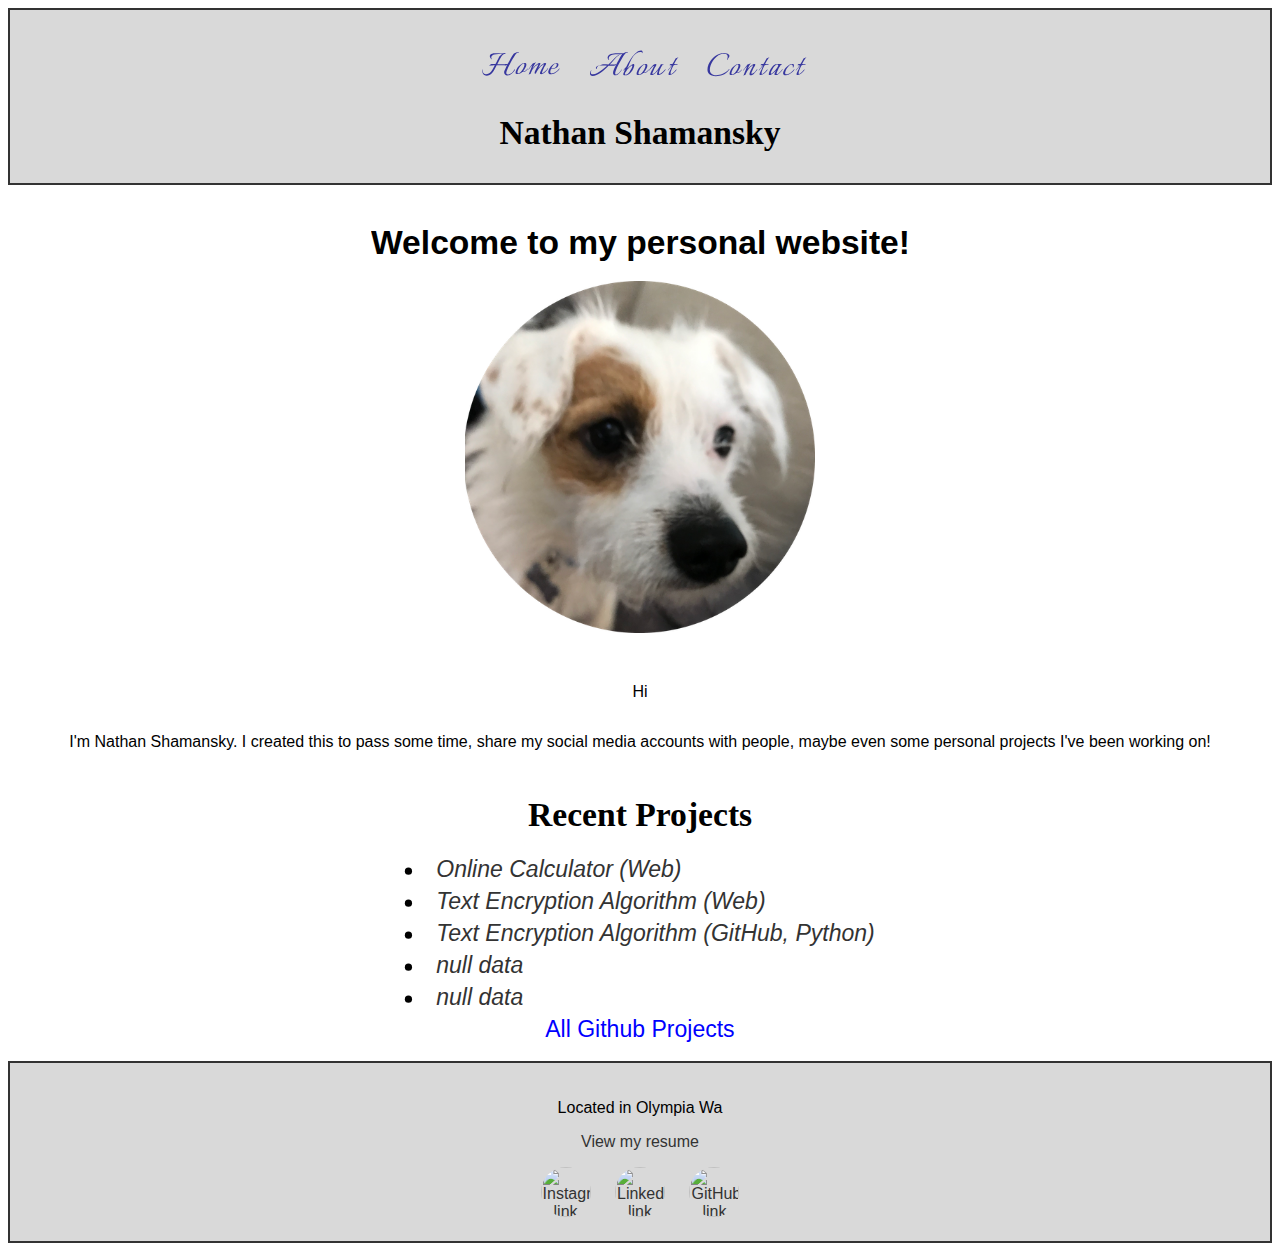
==== commit 406cf7bf: "Update index.html" ====
--- a/index.html
+++ b/index.html
@@ -97,13 +97,13 @@
         <p style="font-size: 1.5em; transform: scale(1.5); margin: 0px 0px 0px 0px;"" ></p> I'm Nathan Shamansky. I created this to pass some time, share my social media accounts with people, maybe even some personal projects I've  been working on! </p>
         <h2 style="font-size: 1.5em; transform: scale(1.4);">Recent Projects</h2>
         <bl>
+          <li class="ScaleUp" style="font-family: Arial;"><a href="Calculator/CalculatorPage.html" target="_blank">Online Calculator (Web)</a></li>
           <li class="ScaleUp" style="font-family: Arial;"><a href="WebEncriptionAlgroighm/EncryptionAlgorithm.html" target="_blank">Text Encryption Algorithm (Web)</a></li>
           <li class="ScaleUp" style="font-family: Arial;"><a href="https://github.com/NathanShamansky/Text-Encryption-Algorithm" target="_blank">Text Encryption Algorithm (GitHub, Python)</a></li>
           <li class="ScaleUp" style="font-family: Arial;"><a href="http://www.amazon.com" target="_blank">null data</a></li>
           <li class="ScaleUp" style="font-family: Arial;"><a href="http://www.amazon.com" target="_blank">null data</a></li>
-          <li class="ScaleUp" style="font-family: Arial;"><a href="http://www.amazon.com" target="_blank">null data</a></li>
         </bl>
-        <a href="https://github.com/NathanShamansky" style="color: blue; font-size: 1.2em; transform: scale(1.2);">All Projects</a>
+        <a href="https://github.com/NathanShamansky" style="color: blue; font-size: 1.2em; transform: scale(1.2);">All Github Projects</a>
 
       </main>
       <footer class="header-container">
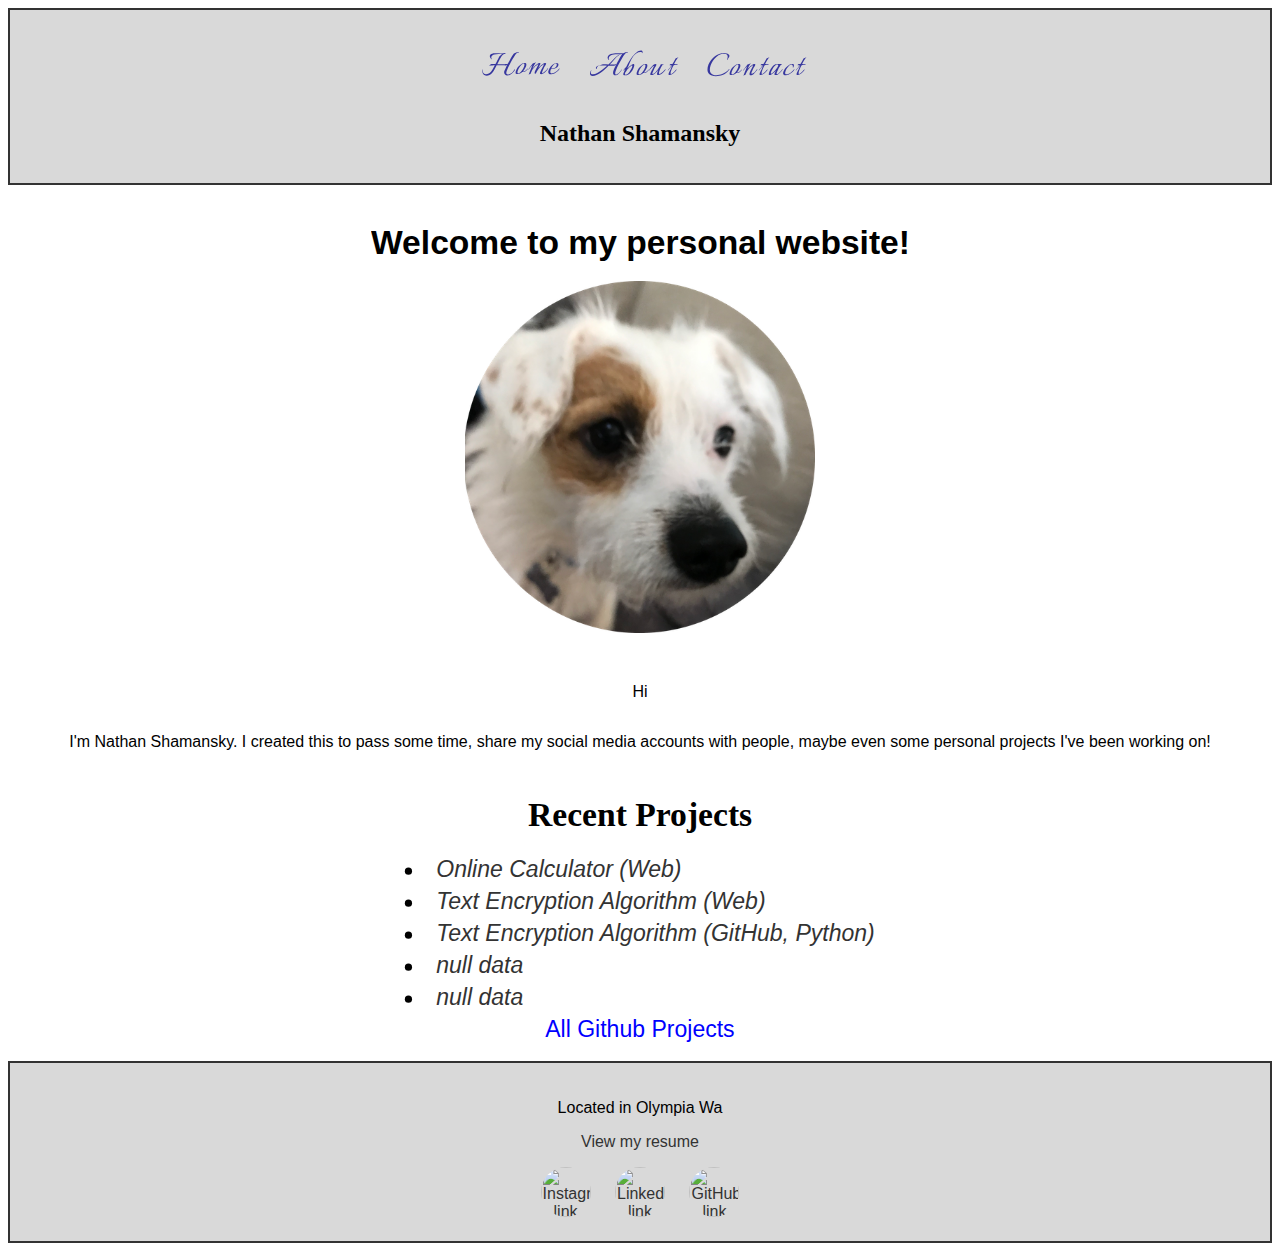
==== commit bce6c93a: "Update index.html" ====
--- a/index.html
+++ b/index.html
@@ -2,6 +2,7 @@
   <head>
     <title>Nathan Shamansky</title>
     <link rel="stylesheet" href="MainPage/IndexStyle.css">
+    <meta name="viewport" content="width=device-width, initial-scale=1.0">
   </head>
   <body>
     <section id="home">
@@ -88,10 +89,10 @@
               
           </ul>
         </nav>
-        <h1 style="font-size: 1.5em; transform: scale(1.4);">Nathan Shamansky</h1>
+        <h1 style="font-size: 1.5em; margin-left: 0%;">Nathan Shamansky</h1>
       </header>
       <main>
-        <p style="font-size: 1.5em; transform: scale(1.4);"><b>Welcome to my personal website!</b></p>
+        <p style="font-size: 1.5em; transform: scale(1.4); text-align: center;"><b>Welcome to my personal website!</b></p>
         <img src="MainPage/Images/Bubba/1.png" style="width: 350px;" alt="A photo of ME">
         <p style="font-size: 1.5em; transform: scale(1.5); margin: 50px 0px 0px 0px;" ></p> Hi</p>
         <p style="font-size: 1.5em; transform: scale(1.5); margin: 0px 0px 0px 0px;"" ></p> I'm Nathan Shamansky. I created this to pass some time, share my social media accounts with people, maybe even some personal projects I've  been working on! </p>
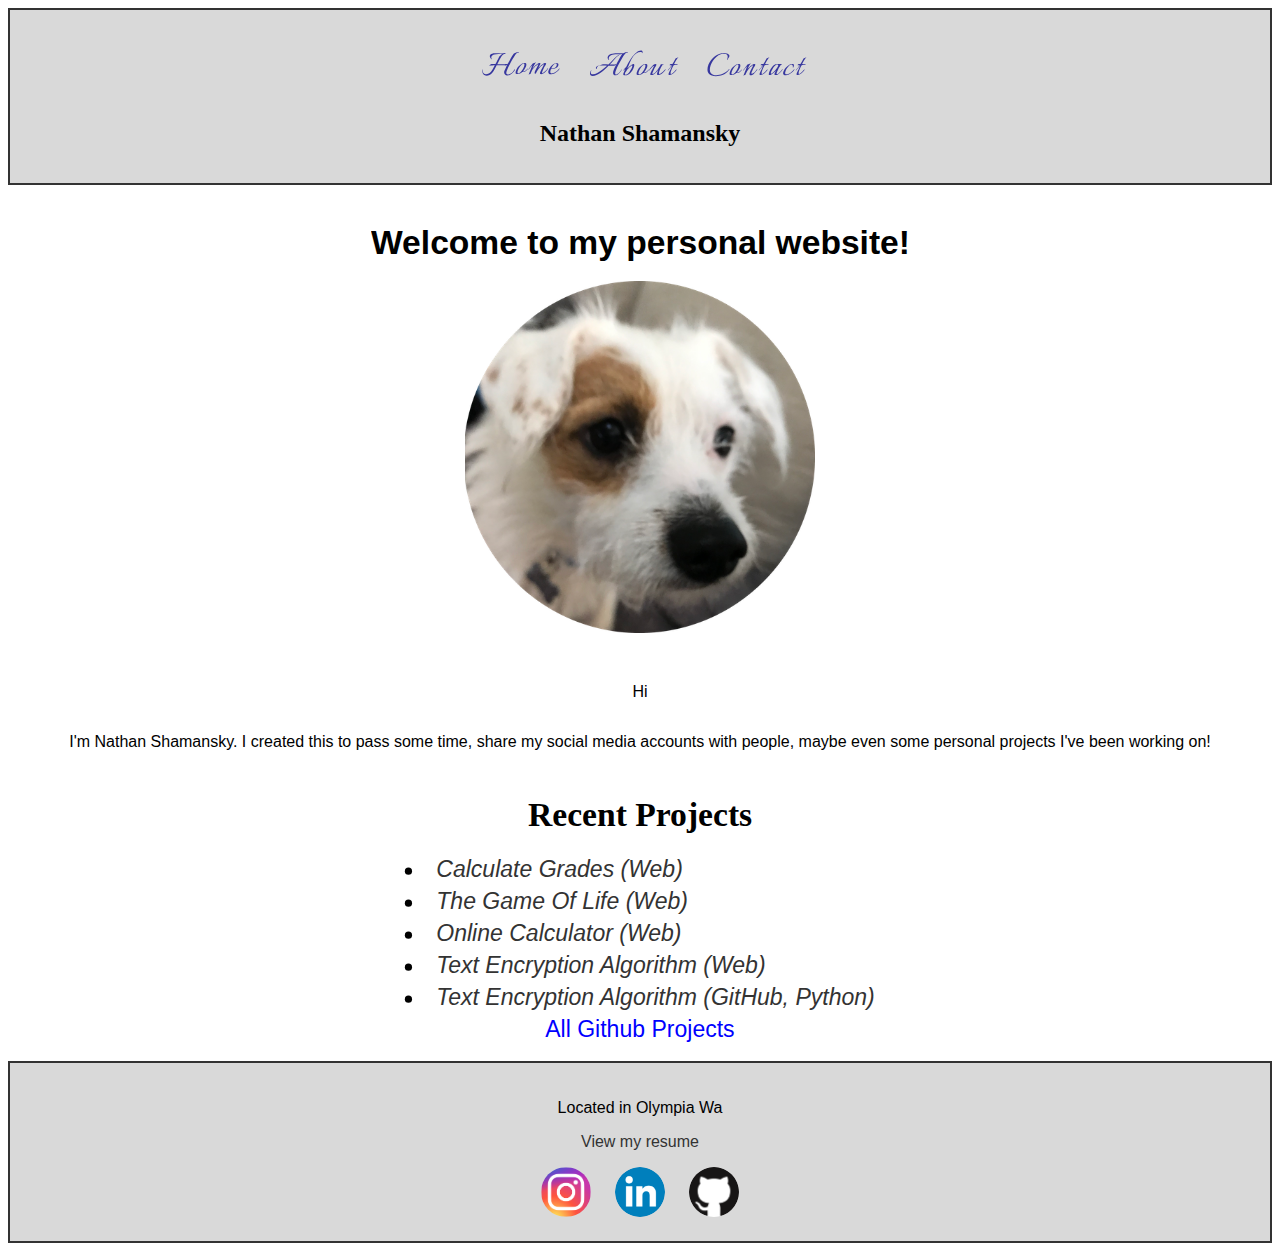
==== commit 5f86765c: "Update index.html" ====
--- a/index.html
+++ b/index.html
@@ -10,7 +10,7 @@
         <nav>
           <ul style="display: flex; justify-content: center; padding: .25em;">
             <button style="background-color: transparent; border: none;">
-              <a href="MainPage/index.html">
+              <a >
                 <svg width="100" height="64" viewBox="0 0 100 64" fill="none" xmlns="http://www.w3.org/2000/svg">
                   <g id="HomeText">
               <g id="GrH">
@@ -98,11 +98,11 @@
         <p style="font-size: 1.5em; transform: scale(1.5); margin: 0px 0px 0px 0px;"" ></p> I'm Nathan Shamansky. I created this to pass some time, share my social media accounts with people, maybe even some personal projects I've  been working on! </p>
         <h2 style="font-size: 1.5em; transform: scale(1.4);">Recent Projects</h2>
         <bl>
+          <li class="ScaleUp" style="font-family: Arial;"><a href="CalculateGrade/CalculateGrade.html" target="_blank">Calculate Grades (Web)</a></li>
+          <li class="ScaleUp" style="font-family: Arial;"><a href="TheGameOfLife/TheGameOfLife.html" target="_blank">The Game Of Life (Web)</a></li>
           <li class="ScaleUp" style="font-family: Arial;"><a href="Calculator/CalculatorPage.html" target="_blank">Online Calculator (Web)</a></li>
           <li class="ScaleUp" style="font-family: Arial;"><a href="WebEncriptionAlgroighm/EncryptionAlgorithm.html" target="_blank">Text Encryption Algorithm (Web)</a></li>
           <li class="ScaleUp" style="font-family: Arial;"><a href="https://github.com/NathanShamansky/Text-Encryption-Algorithm" target="_blank">Text Encryption Algorithm (GitHub, Python)</a></li>
-          <li class="ScaleUp" style="font-family: Arial;"><a href="http://www.amazon.com" target="_blank">null data</a></li>
-          <li class="ScaleUp" style="font-family: Arial;"><a href="http://www.amazon.com" target="_blank">null data</a></li>
         </bl>
         <a href="https://github.com/NathanShamansky" style="color: blue; font-size: 1.2em; transform: scale(1.2);">All Github Projects</a>
 
@@ -112,13 +112,13 @@
         <p><a href="Yep,CurrentlyNULL">View my resume</a></p>
         <div class="SocialMediaImages">
           <a href="https://www.instagram.com/nathan.shamansky/" target="_blank">
-            <img src="Images/SocialMedia/InstagramIcon.png" alt="Instagram link">
+            <img src="MainPage/Images/SocialMedia/InstagramIcon.png" alt="Instagram link">
           </a>
           <a href="https://www.linkedin.com/in/Yep,CurrentlyNULL" target="_blank">
-            <img src="Images/SocialMedia/LinkedIn_icon_circle.png" alt="LinkedIn link">
+            <img src="MainPage/Images/SocialMedia/LinkedIn_icon_circle.png" alt="LinkedIn link">
           </a>
           <a href="https://github.com/NathanShamansky" target="_blank">
-            <img src="Images/SocialMedia/GitHubIcon.png" alt="GitHub link">
+            <img src="MainPage/Images/SocialMedia/GitHubIcon.png" alt="GitHub link">
           </a>
         </div>
       </footer>
